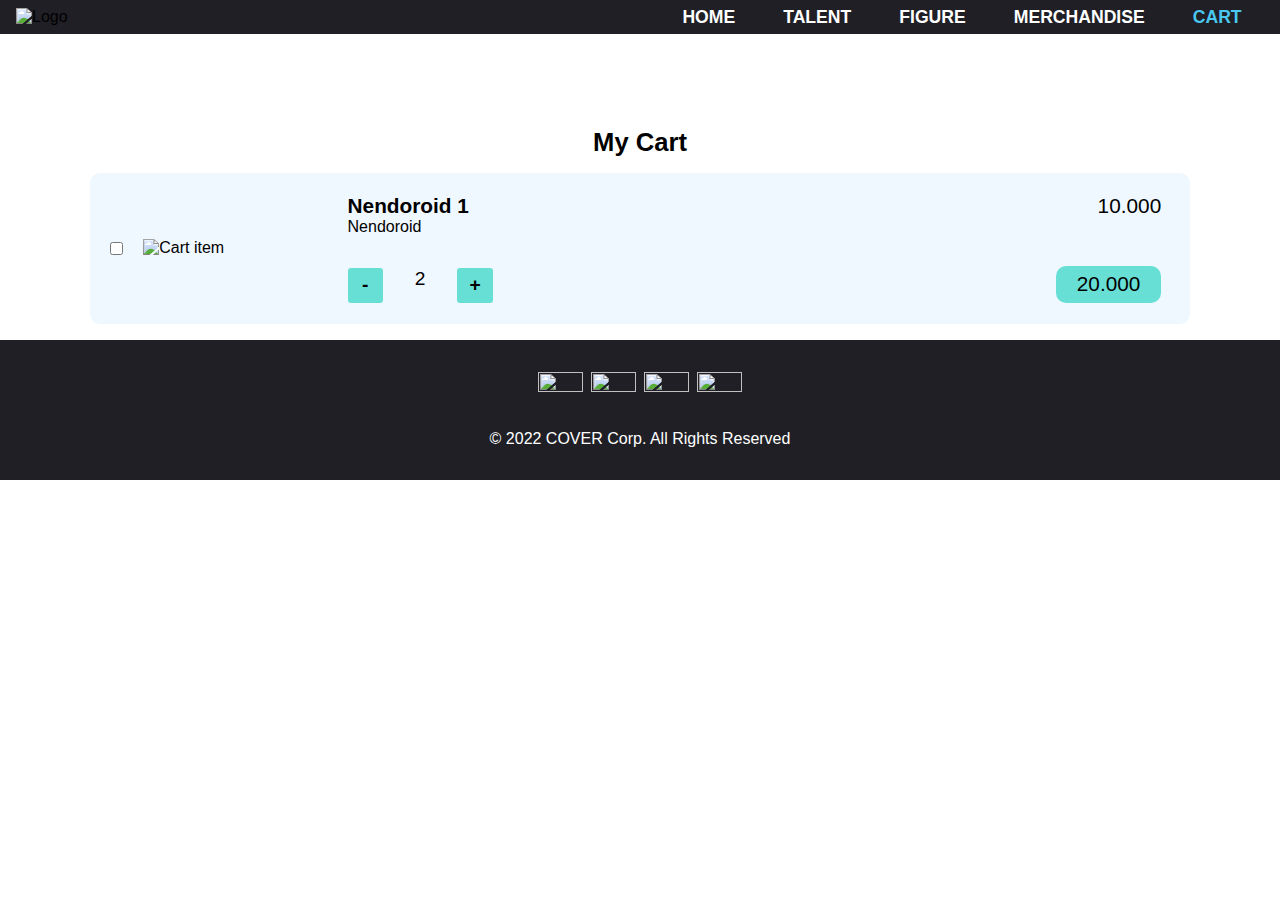
==== cart.html @ 73e629a2 "change add and substract button placement" ====
<!DOCTYPE html>
<html lang="en">
    <head>
        <meta charset="UTF-8" />
        <meta http-equiv="X-UA-Compatible" content="IE=edge" />
        <meta name="viewport" content="width=device-width, initial-scale=1.0" />
        <link rel="shortcut icon" href="./assets/favicon.png" type="image/x-icon" />
        <link href="https://fonts.googleapis.com/icon?family=Material+Icons" rel="stylesheet" />
        <link rel="stylesheet" href="css/style.css" />
        <link rel="stylesheet" href="css/cart.css" />
        <script src="https://code.jquery.com/jquery-3.6.0.min.js" defer></script>
        <script src="js/nav.js" defer></script>
        <script type="module" src="js/cart.js" defer></script>
        <title>VTUBER</title>
    </head>
    <body>
        <header class="header">
            <div class="navigation-parent-container">
                <div class="logo-container">
                    <img class="logo" src="/assets/Logo.png" alt="Logo" />
                </div>
                <span id="mobile-menu-toggle" class="material-icons mobile-menu-toggle"> menu </span>
                <nav>
                    <ul data-visible="false" id="navigation" class="navigation">
                        <li><a href="/index.html">HOME</a></li>
                        <li><a href="/talent.html">TALENT</a></li>
                        <li><a href="/figure.html">FIGURE</a></li>
                        <li><a href="/merch.html">MERCHANDISE</a></li>
                        <li><a class="active" href="/cart.html">CART</a></li>
                    </ul>
                </nav>
                <div class="dropdown-menu-container">
                    <ul class="dropdown-menu">
                        <li><a href="#">Shirt</a></li>
                        <li><a href="#">Poster</a></li>
                        <li><a href="#">Audio pack</a></li>
                    </ul>
                </div>
            </div>
        </header>

        <content class="container">
            <div class="page-title">
                <span>My Cart</span>
            </div>
            <div class="mycart-container">
                <div class="cart-item-container">
                    <div class="cart-checkbox-container">
                        <input class="cart-checkbox" type="checkbox" name="cart" id="" />
                    </div>
                    <div class="cart-pict-container">
                        <img class="cart-pict" src="/assets/en/ame.webp" alt="Cart item" />
                    </div>
                    <div class="cart-details-1">
                        <div class="item-details-1">
                            <div class="item-name">Nendoroid 1</div>
                            <div class="item-type">Nendoroid</div>
                        </div>
                        <div class="item-details-2">
                            <span class="subitem-btn">-</span>
                            <div class="item-count">2</div>
                            <span class="additem-btn">+</span>
                        </div>
                    </div>
                    <div class="cart-details-2">
                        <div class="item-price">10.000</div>
                        <div class="cart-total">20.000</div>
                    </div>
                </div>
            </div>
        </content>

        <footer class="footer">
            <div class="socmed-container">
                <a href="https://www.instagram.com/hololive.id/?hl=id">
                    <img class="socmed-icon" src="./assets/SocialMedia/instagram.png" alt="" />
                </a>
                <a href="https://twitter.com/hololive_id">
                    <img class="socmed-icon" src="./assets/SocialMedia/twitter.png" alt="" />
                </a>
                <a
                    href="https://www.facebook.com/pages/category/Entertainment-website/Hololive-Indonesia-108806367277672/"
                >
                    <img class="socmed-icon" src="./assets/SocialMedia/facebook.png" alt="" />
                </a>
                <a href="https://www.youtube.com/channel/UCfrWoRGlawPQDQxxeIDRP0Q">
                    <img class="socmed-icon" src="./assets/SocialMedia/youtube.png" alt="" />
                </a>
            </div>
            <div class="disclaimer">&copy; 2022 COVER Corp. All Rights Reserved</div>
        </footer>
    </body>
</html>
---- css/style.css ----
:root {
    --color-dark: #201f26;
    --color-neutral: #161616;
    --color-white: white;
    --color-green: #68dfd4;
    --color-blue: #4a85eb;
}

* {
    margin: 0;
    padding: 0;
    box-sizing: border-box;
    /* min-height: 10vh; */
}

input:focus,
select:focus,
textarea:focus,
button:focus {
    outline: none;
}

body {
    font-family: 'Segoe UI', Roboto, Oxygen, Ubuntu, Cantarell, 'Open Sans', 'Helvetica Neue', sans-serif;
}

/* Utility */
.active {
    color: #49c8f1 !important;
}

/* Header */
.navigation-parent-container {
    top: 0;
    display: flex;
    justify-content: space-between;
    align-items: center;
    background-color: var(--color-dark);
    width: 100%;
    position: fixed;
    z-index: 1000;
    transition: background-color 250ms linear;
}

.trans-on-scroll {
    background-color: transparent;
}

.logo {
    width: 4rem;
    margin-block: 0.5rem;
    margin-left: 1rem;
}

.mobile-menu-toggle {
    display: none;
}

.navigation {
    display: flex;
    gap: 3rem;
    list-style: none;
    margin-right: 3vw;
    z-index: 1000;
}

.navigation[data-visible='true'] {
    transform: translateX(0%);
}

.navigation a {
    text-decoration: none;
    font-size: 1.1em;
    font-weight: bold;
    color: white;
}

.dropdown-menu-container {
    position: fixed;
    top: 3.7rem;
    right: 6.3rem;
    background-color: var(--color-dark);
    display: none;
    transform: translateY(-100%);
    transition: transform 350ms ease-out;
    border-radius: 10px;
}

.dropdown-menu-container[data-visible='true'] {
    transform: translateY(0%);
}

.dropdown-menu {
    display: flex;
    flex-direction: column;
    list-style: none;
    padding-top: 0.75rem;
}

.dropdown-menu a {
    padding: 0.5em 2.5em;
    display: block;
    text-decoration: none;
    font-size: 1.1em;
    font-weight: bold;
    color: white;
    width: 100%;
}

.dropdown-menu a:hover {
    background-color: white;
    color: black;
    border-radius: 10px;
}

@media (max-width: 700px) {
    .header {
        position: absolute;
        inset: 0 0 auto;
    }

    .navigation-parent-container {
        position: absolute;
        flex-direction: column;
        align-items: flex-start;
    }

    .transparent {
        background-color: transparent;
    }

    .logo-container {
        align-self: flex-end;
        margin-right: 1.4rem;
    }

    .logo {
        width: 3em;
    }

    .navigation {
        position: fixed;
        flex-direction: column;
        padding-left: 2rem;
        padding-bottom: 2rem;
        padding-top: 5rem;
        gap: 2rem;
        margin: 0;
        right: 45%;
        top: 0;
        left: 0;
        bottom: 0;
        font-size: 4vw;
        background-color: var(--color-neutral);
        transform: translateX(-100%);
        transition: transform 350ms ease-out;
    }

    .navigation a {
        font-size: 0.8em;
    }

    .mobile-menu-toggle {
        display: block;
        position: fixed;
        left: 1.4rem;
        top: 1rem;
        padding: 0.2em;
        cursor: pointer;
        z-index: 1001;
        font-size: 1.5em;
        background-color: var(--color-white);
    }
}

/* Footer */
.footer {
    display: flex;
    flex-direction: column;
    align-items: center;
    padding-block: 2rem;
    gap: 0.8rem;
    background-color: var(--color-dark);
    color: var(--color-white);
}

.socmed-container {
    display: flex;
    gap: 0.5rem;
}

.socmed-icon {
    aspect-ratio: 1;
    width: 5vh;
}
---- css/cart.css ----
.container {
    display: block;
    margin-top: 8rem;
}

.page-title {
    font-size: 1.6rem;
    font-weight: bold;
    text-align: center;
}

.mycart-container {
    display: flex;
    flex-direction: column;
    gap: 1rem;
    margin-block: 1rem;
}

.cart-item-container {
    display: flex;
    align-items: center;
    background-color: aliceblue;
    margin-inline: 10vh;
    border-radius: 10px;
    padding-block: 1.3rem;
}

.cart-checkbox-container {
    width: 5%;
    display: flex;
    justify-content: center;
    padding-inline: 1.2rem;
}

.cart-pict-container {
    padding-inline-end: 1.8rem;
    width: 25vh;
}

.cart-pict {
    width: 100%;
}

.cart-details-1 {
    width: 55%;
    display: flex;
    flex-direction: column;
    gap: 2rem;
}

.item-details-1 {
    display: flex;
    flex-direction: column;
}

.item-name {
    font-weight: 600;
    font-size: 1.3rem;
}

.item-details-2 {
    display: flex;
    gap: 2rem;
    font-size: 1.2rem;
}

.additem-btn,
.subitem-btn {
    display: flex;
    justify-content: center;
    align-items: center;
    background-color: var(--color-green);
    aspect-ratio: 1;
    width: 2.2rem;
    font-weight: bold;
    cursor: pointer;
    border-radius: 3px;
}

.cart-details-2 {
    width: 30%;
    display: flex;
    flex-direction: column;
    align-items: flex-end;
    justify-content: space-between;
    gap: 3rem;
    padding-inline: 1.8rem;
    font-size: 1.3rem;
}

.cart-total {
    background-color: var(--color-green);
    border-radius: 10px;
    padding: 0.3em 1em;
}

@media (max-width: 700px) {
    .container {
        margin-top: 6rem;
    }

    .cart-item-container {
        margin-inline: 1rem;
    }

    .cart-pict-container {
        padding-inline-end: 1rem;
    }

    .item-name {
        font-size: 1rem;
    }

    .item-type {
        font-size: 1rem;
    }

    .item-details-2 {
        gap: 1.1rem;
        font-size: 1.1rem;
    }

    .additem-btn,
    .subitem-btn {
        width: 1.5rem;
    }

    .cart-details-2 {
        font-size: 1rem;
        padding-inline: 1rem;
    }
}
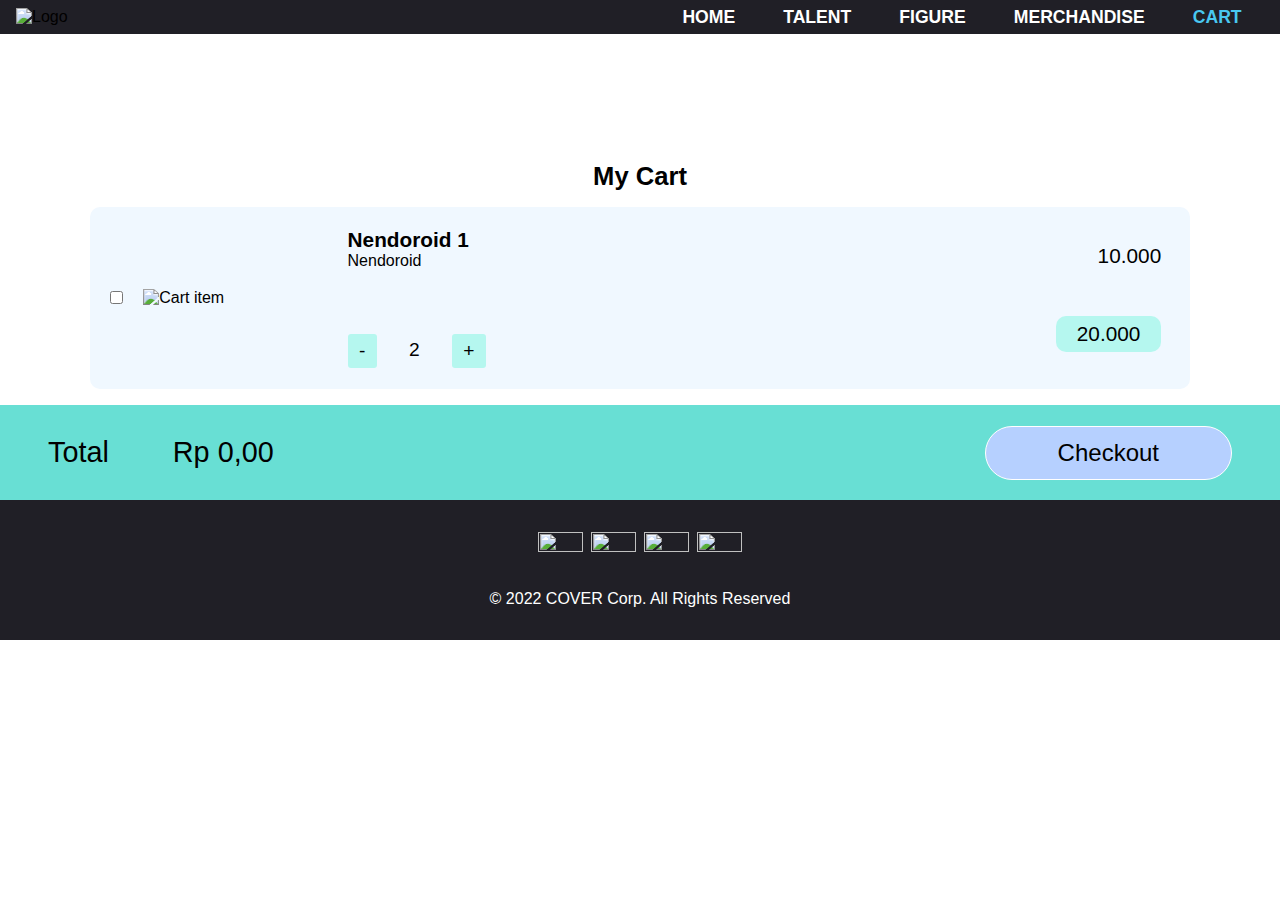
==== commit 547c541c: "changes" ====
--- a/cart.html
+++ b/cart.html
@@ -31,9 +31,9 @@
                 </nav>
                 <div class="dropdown-menu-container">
                     <ul class="dropdown-menu">
-                        <li><a href="#">Shirt</a></li>
-                        <li><a href="#">Poster</a></li>
-                        <li><a href="#">Audio pack</a></li>
+                        <li><a class="dropdown-tab" tab="poster" href="/merch.html">Poster</a></li>
+                        <li><a class="dropdown-tab" tab="shirt" href="/merch.html">Shirt</a></li>
+                        <li><a class="dropdown-tab" tab="audio" href="/merch.html">Audio pack</a></li>
                     </ul>
                 </div>
             </div>
@@ -56,6 +56,9 @@
                             <div class="item-name">Nendoroid 1</div>
                             <div class="item-type">Nendoroid</div>
                         </div>
+                        <div class="harga">
+                            <div class="item-price">10.000</div>
+                        </div>
                         <div class="item-details-2">
                             <span class="subitem-btn">-</span>
                             <div class="item-count">2</div>
@@ -66,6 +69,15 @@
                         <div class="item-price">10.000</div>
                         <div class="cart-total">20.000</div>
                     </div>
+                </div>
+            </div>
+            <div class="total-cart-container">
+                <div class="total-left">
+                    <div class="total">Total</div>
+                    <div class="total-price">Price</div>
+                </div>
+                <div class="checkout-button-container">
+                    <button class="checkout-button">Checkout</button>
                 </div>
             </div>
         </content>
--- a/css/style.css
+++ b/css/style.css
@@ -37,7 +37,7 @@
     align-items: center;
     background-color: var(--color-dark);
     width: 100%;
-    position: fixed;
+    position: sticky;
     z-index: 1000;
     transition: background-color 250ms linear;
 }
--- a/css/cart.css
+++ b/css/cart.css
@@ -53,6 +53,10 @@
     flex-direction: column;
 }
 
+.harga .item-price {
+    display: none;
+}
+
 .item-name {
     font-weight: 600;
     font-size: 1.3rem;
@@ -64,17 +68,22 @@
     font-size: 1.2rem;
 }
 
+.item-count {
+    padding-top: 0.25em;
+}
+
 .additem-btn,
 .subitem-btn {
     display: flex;
     justify-content: center;
     align-items: center;
-    background-color: var(--color-green);
+    background-color: rgb(181, 247, 239);
     aspect-ratio: 1;
-    width: 2.2rem;
-    font-weight: bold;
+    /* width: 2rem; */
+    /* font-weight: bold; */
     cursor: pointer;
     border-radius: 3px;
+    padding: 0.1em 0.6em;
 }
 
 .cart-details-2 {
@@ -89,9 +98,37 @@
 }
 
 .cart-total {
-    background-color: var(--color-green);
+    background-color: rgb(181, 247, 239);
     border-radius: 10px;
     padding: 0.3em 1em;
+}
+
+/* total checkout */
+.total-cart-container {
+    display: flex;
+    align-items: center;
+    position: sticky;
+    bottom: 0;
+    z-index: 1;
+    background-color: var(--color-green);
+    padding: 1.3em 3em;
+    justify-content: space-between;
+}
+
+.total-left {
+    font-size: 1.8rem;
+    display: flex;
+    gap: 5vw;
+    font-family: Verdana, Geneva, Tahoma, sans-serif;
+}
+
+.checkout-button {
+    padding: 0.5em 3em;
+    background-color: rgb(182, 208, 255);
+    border-radius: 50px;
+    border: 1px solid white;
+    cursor: pointer;
+    font-size: 1.5em;
 }
 
 @media (max-width: 700px) {
@@ -108,7 +145,7 @@
     }
 
     .item-name {
-        font-size: 1rem;
+        font-size: 1.3rem;
     }
 
     .item-type {
@@ -117,7 +154,7 @@
 
     .item-details-2 {
         gap: 1.1rem;
-        font-size: 1.1rem;
+        font-size: 1.3rem;
     }
 
     .additem-btn,
@@ -125,8 +162,26 @@
         width: 1.5rem;
     }
 
+    .total-left {
+        font-size: 1.2rem;
+    }
+
+    .total-cart-container {
+        padding-inline: 1.2em;
+    }
+
+    .checkout-button {
+        font-size: 1rem;
+    }
+    .cart-details-1 {
+        gap: 0.5rem;
+    }
     .cart-details-2 {
-        font-size: 1rem;
-        padding-inline: 1rem;
+        display: none;
+    }
+
+    .harga .item-price {
+        display: block;
+        /* background-color: black; */
     }
 }
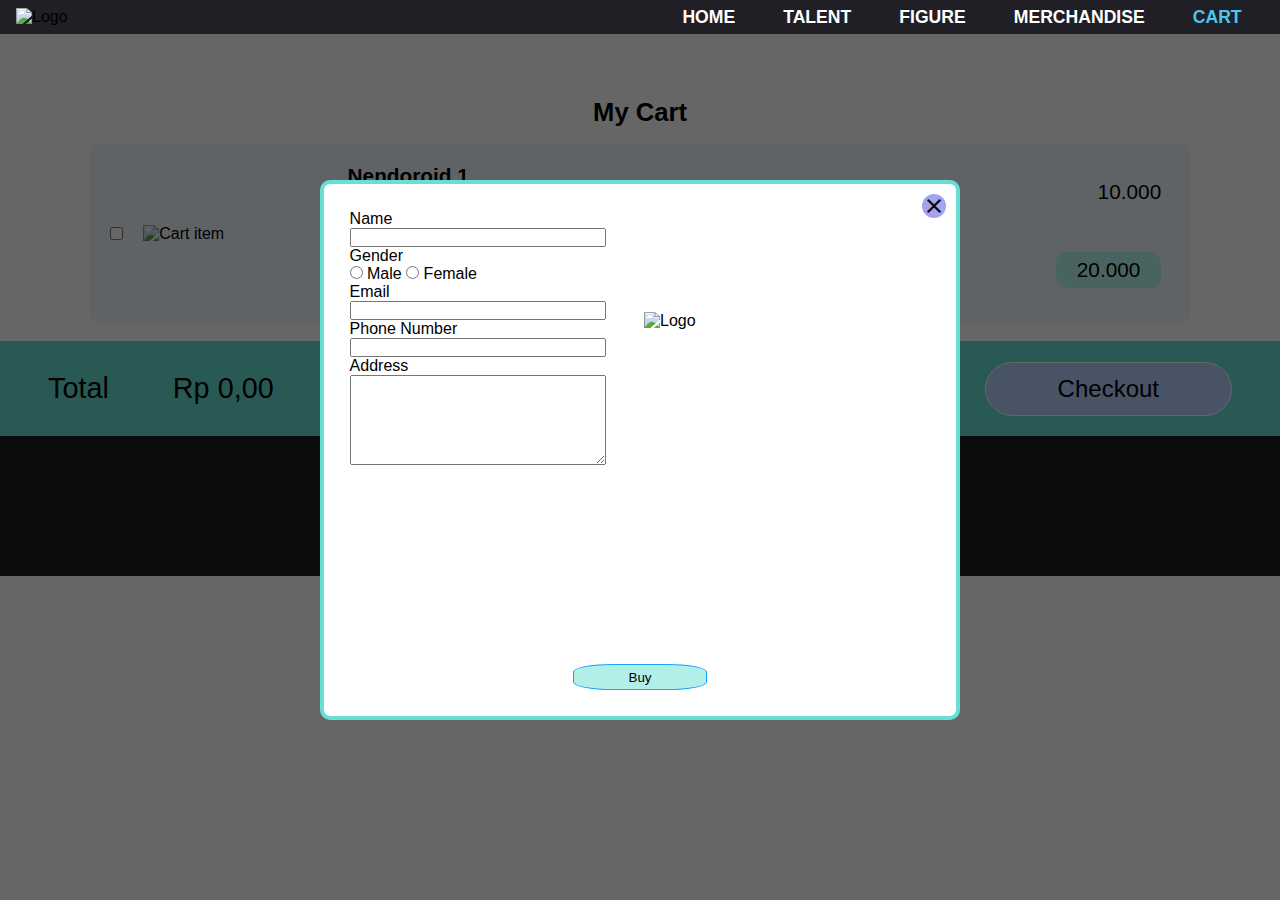
==== commit cb953476: "hasil kerkel" ====
--- a/cart.html
+++ b/cart.html
@@ -80,6 +80,43 @@
                     <button class="checkout-button">Checkout</button>
                 </div>
             </div>
+
+            <div class="popup-container">
+                <div class="popup">
+                    <div class="form">
+                        <form>
+                            <label for="name">Name</label> <br />
+                            <input type="text" name="name" id="name" />
+                            <br />
+
+                            <label for="gender">Gender</label> <br />
+                            <input type="radio" name="gender" id="genderMale" /> Male
+                            <input type="radio" name="gender" id="genderFemale" /> Female
+                            <br />
+
+                            <label for="email">Email</label> <br />
+                            <input type="text" name="email" id="email" />
+                            <br />
+
+                            <label for="phone">Phone Number</label> <br />
+                            <input type="number" name="phone" id="phone" />
+                            <br />
+
+                            <label for="address">Address</label> <br />
+                            <textarea name="address" id="address" cols="30" rows="10"></textarea>
+                            <br />
+                        </form>
+                        <div class="form-img-container">
+                            <img class="form-img" src="/assets/Logo.png" alt="Logo" />
+                        </div>
+                        <span class="material-icons close-icon"> close </span>
+                    </div>
+                    <div class="popup-button-submit">
+                        <!-- <button class="cancel">Cancel</button> -->
+                        <button class="submit">Buy</button>
+                    </div>
+                </div>
+            </div>
         </content>
 
         <footer class="footer">
--- a/css/style.css
+++ b/css/style.css
@@ -30,15 +30,18 @@
 }
 
 /* Header */
+.header {
+    top: 0;
+    position: sticky;
+    z-index: 1000000000;
+}
+
 .navigation-parent-container {
-    top: 0;
     display: flex;
     justify-content: space-between;
     align-items: center;
     background-color: var(--color-dark);
     width: 100%;
-    position: sticky;
-    z-index: 1000;
     transition: background-color 250ms linear;
 }
 
@@ -154,6 +157,7 @@
         background-color: var(--color-neutral);
         transform: translateX(-100%);
         transition: transform 350ms ease-out;
+        /* transition: transform 350ms; */
     }
 
     .navigation a {
--- a/css/cart.css
+++ b/css/cart.css
@@ -1,6 +1,6 @@
 .container {
     display: block;
-    margin-top: 8rem;
+    margin-top: 4rem;
 }
 
 .page-title {
@@ -131,6 +131,89 @@
     font-size: 1.5em;
 }
 
+/* Popup */
+.popup-container {
+    background-color: rgb(0, 0, 0, 60%);
+    position: fixed;
+    display: flex;
+    align-items: center;
+    justify-content: center;
+    inset: 0;
+    z-index: 99999999;
+}
+
+.popup {
+    position: relative;
+    width: 50vw;
+    height: 60vh;
+    background-color: rgb(255, 255, 255);
+    padding: 2vw;
+    border-radius: 10px;
+    border: 4px solid var(--color-green);
+    display: flex;
+    flex-direction: column;
+    gap: 5vh;
+}
+
+.form {
+    display: flex;
+    flex-direction: row;
+    flex: 1;
+    gap: 3vw;
+}
+
+.form-img-container {
+    display: flex;
+    /* padding: 1em; */
+    justify-content: center;
+    align-items: center;
+}
+
+.form-img-container > img {
+    height: 50%;
+}
+
+/* .form-img {
+    height: 50%;
+    justify-content: center;
+    align-items: center;
+} */
+
+.close-icon {
+    display: block;
+    background-color: rgb(163, 163, 240);
+    position: absolute;
+    top: 10px;
+    right: 10px;
+    border-radius: 50%;
+    cursor: pointer;
+}
+
+input[type='text'],
+input[type='number'] {
+    width: 20vw;
+}
+
+textarea {
+    width: 20vw;
+    height: 10vh;
+}
+
+.popup-button-submit {
+    justify-content: center;
+    margin: auto;
+}
+
+.submit {
+    width: 10em;
+    height: 2em;
+    border-radius: 30%;
+    background-color: rgb(179, 239, 233);
+    color: black;
+    border: 1px solid rgb(24, 160, 251);
+    cursor: pointer;
+}
+
 @media (max-width: 700px) {
     .container {
         margin-top: 6rem;
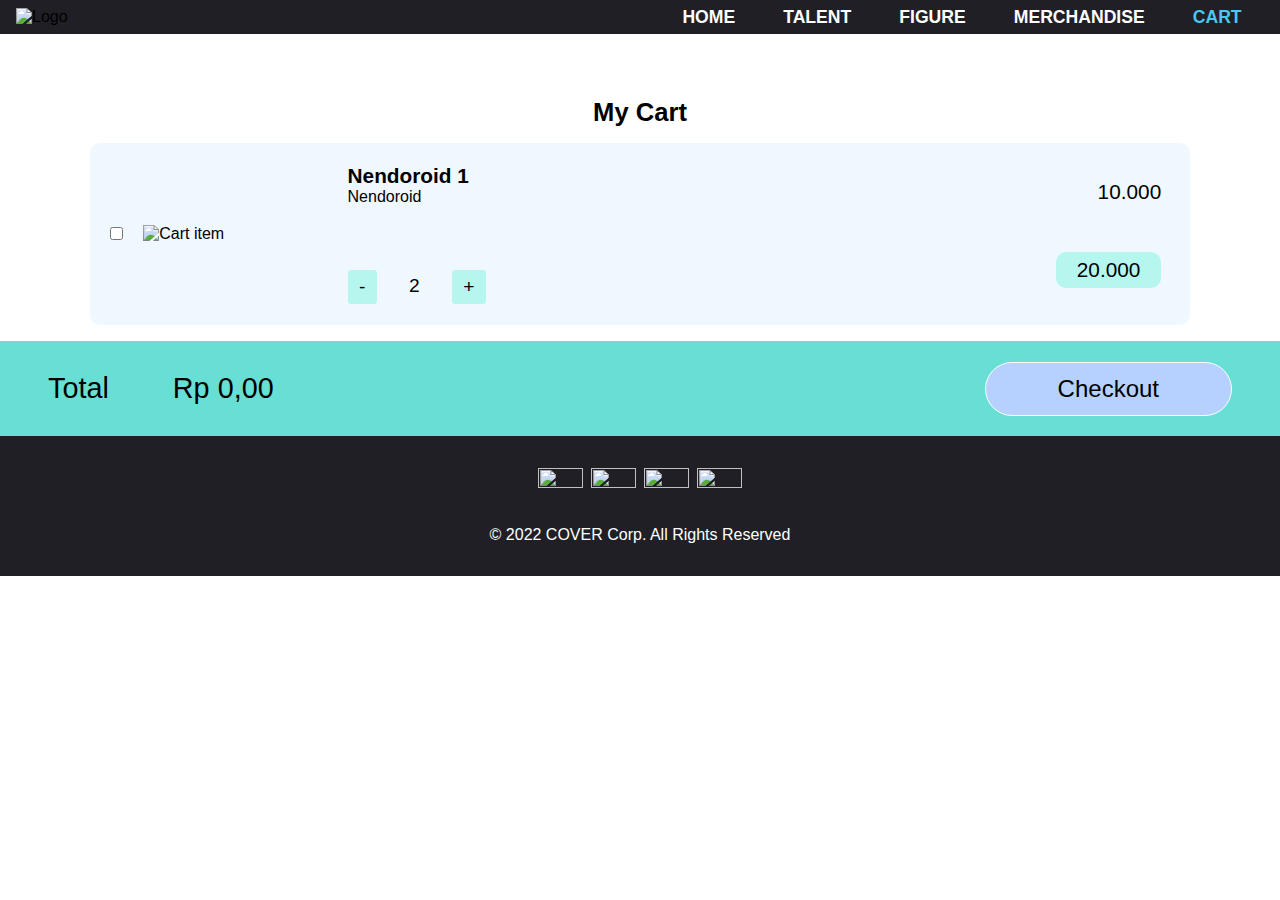
==== commit d5ef9446: "merge sharon's changes" ====
--- a/cart.html
+++ b/cart.html
@@ -112,7 +112,6 @@
                         <span class="material-icons close-icon"> close </span>
                     </div>
                     <div class="popup-button-submit">
-                        <!-- <button class="cancel">Cancel</button> -->
                         <button class="submit">Buy</button>
                     </div>
                 </div>
--- a/css/cart.css
+++ b/css/cart.css
@@ -140,6 +140,7 @@
     justify-content: center;
     inset: 0;
     z-index: 99999999;
+    display: none;
 }
 
 .popup {
@@ -152,14 +153,14 @@
     border: 4px solid var(--color-green);
     display: flex;
     flex-direction: column;
-    gap: 5vh;
+    /* gap: 0.2em; */
 }
 
 .form {
     display: flex;
     flex-direction: row;
     flex: 1;
-    gap: 3vw;
+    /* gap: 3vw; */
 }
 
 .form-img-container {
@@ -169,15 +170,9 @@
     align-items: center;
 }
 
-.form-img-container > img {
-    height: 50%;
-}
-
-/* .form-img {
-    height: 50%;
-    justify-content: center;
-    align-items: center;
-} */
+.form-img {
+    width: 55%;
+}
 
 .close-icon {
     display: block;
@@ -191,17 +186,17 @@
 
 input[type='text'],
 input[type='number'] {
-    width: 20vw;
+    width: 35vw;
 }
 
 textarea {
-    width: 20vw;
+    width: 35vw;
     height: 10vh;
 }
 
 .popup-button-submit {
     justify-content: center;
-    margin: auto;
+    margin: 1em auto;
 }
 
 .submit {
@@ -267,4 +262,15 @@
         display: block;
         /* background-color: black; */
     }
-}
+
+    .form-img-container {
+        display: none;
+    }
+
+    .form {
+        display: flex;
+        flex-direction: column;
+        align-items: center;
+        justify-content: center;
+    }
+}
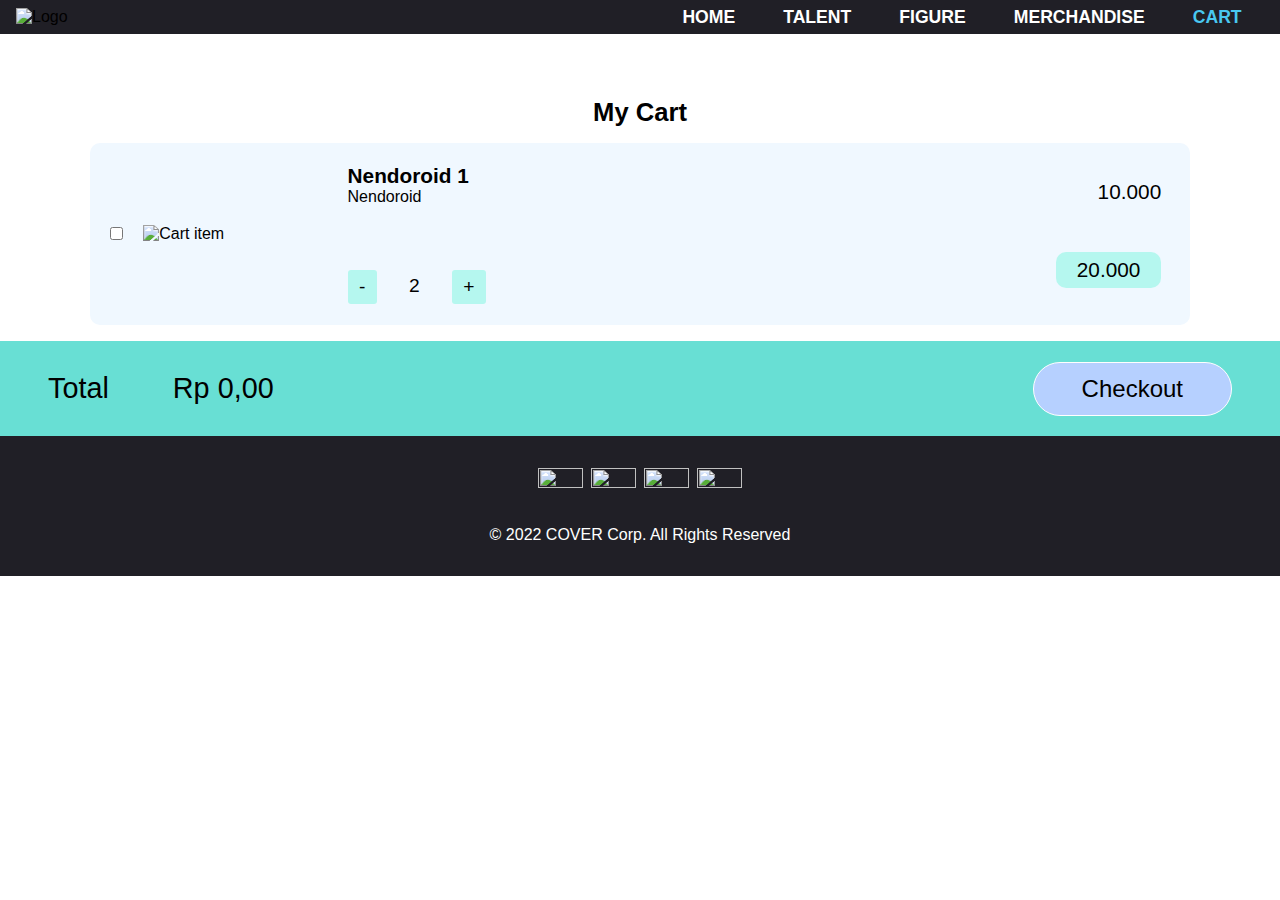
==== commit a21db9c0: "Improve cart page layout and responsiveness" ====
--- a/cart.html
+++ b/cart.html
@@ -83,8 +83,11 @@
 
             <div class="popup-container">
                 <div class="popup">
-                    <div class="form">
-                        <form>
+                    <div class="form-img-container">
+                        <img class="form-img" src="/assets/Logo.png" alt="Logo" />
+                    </div>
+                    <div class="form-container">
+                        <form class="form">
                             <label for="name">Name</label> <br />
                             <input type="text" name="name" id="name" />
                             <br />
@@ -99,23 +102,19 @@
                             <br />
 
                             <label for="phone">Phone Number</label> <br />
-                            <input type="number" name="phone" id="phone" />
+                            <input type="tel" name="phone" id="phone" />
                             <br />
 
                             <label for="address">Address</label> <br />
                             <textarea name="address" id="address" cols="30" rows="10"></textarea>
                             <br />
                         </form>
-                        <div class="form-img-container">
-                            <img class="form-img" src="/assets/Logo.png" alt="Logo" />
-                        </div>
                         <span class="material-icons close-icon"> close </span>
                     </div>
-                    <div class="popup-button-submit">
-                        <button class="submit">Buy</button>
-                    </div>
+                    <button id="buy" class="submit">Buy</button>
                 </div>
             </div>
+            <span class="material-icons deleteicon"> delete </span>
         </content>
 
         <footer class="footer">
--- a/css/cart.css
+++ b/css/cart.css
@@ -79,8 +79,6 @@
     align-items: center;
     background-color: rgb(181, 247, 239);
     aspect-ratio: 1;
-    /* width: 2rem; */
-    /* font-weight: bold; */
     cursor: pointer;
     border-radius: 3px;
     padding: 0.1em 0.6em;
@@ -123,12 +121,24 @@
 }
 
 .checkout-button {
-    padding: 0.5em 3em;
+    padding: 0.5em 2em;
     background-color: rgb(182, 208, 255);
     border-radius: 50px;
     border: 1px solid white;
     cursor: pointer;
     font-size: 1.5em;
+}
+
+/* Delete icon */
+.deleteicon {
+    display: none;
+    position: fixed;
+    top: 20%;
+    right: 1%;
+    background-color: palegreen;
+    border-radius: 50%;
+    padding: 0.4em;
+    cursor: pointer;
 }
 
 /* Popup */
@@ -145,33 +155,30 @@
 
 .popup {
     position: relative;
-    width: 50vw;
-    height: 60vh;
     background-color: rgb(255, 255, 255);
-    padding: 2vw;
+    padding: 1em 6em;
     border-radius: 10px;
     border: 4px solid var(--color-green);
     display: flex;
     flex-direction: column;
-    /* gap: 0.2em; */
-}
-
-.form {
-    display: flex;
-    flex-direction: row;
-    flex: 1;
-    /* gap: 3vw; */
+    align-items: center;
+}
+
+.form-container {
+    display: flex;
+    justify-content: center;
+    align-items: center;
 }
 
 .form-img-container {
-    display: flex;
-    /* padding: 1em; */
+    width: 4rem;
+    display: flex;
     justify-content: center;
     align-items: center;
 }
 
 .form-img {
-    width: 55%;
+    width: 100%;
 }
 
 .close-icon {
@@ -185,24 +192,33 @@
 }
 
 input[type='text'],
-input[type='number'] {
-    width: 35vw;
-}
-
+input[type='tel'],
 textarea {
-    width: 35vw;
+    border: none;
+    background-color: aliceblue;
+    border-radius: 2px;
+    padding: 0.6em 0.5em;
+    margin-block: 0.3rem 1rem;
+    width: 100%;
+}
+
+input[type='radio'] {
+    margin-block: 0.3rem 1rem;
+}
+
+label {
+    font-weight: 500;
+}
+
+textarea {
+    resize: none;
+    width: 100%;
     height: 10vh;
 }
 
-.popup-button-submit {
-    justify-content: center;
-    margin: 1em auto;
-}
-
 .submit {
-    width: 10em;
-    height: 2em;
-    border-radius: 30%;
+    padding: 0.4em 2em;
+    border-radius: 10px;
     background-color: rgb(179, 239, 233);
     color: black;
     border: 1px solid rgb(24, 160, 251);
@@ -241,7 +257,7 @@
     }
 
     .total-left {
-        font-size: 1.2rem;
+        font-size: 0.9rem;
     }
 
     .total-cart-container {
@@ -254,23 +270,16 @@
     .cart-details-1 {
         gap: 0.5rem;
     }
+
     .cart-details-2 {
         display: none;
     }
 
     .harga .item-price {
         display: block;
-        /* background-color: black; */
-    }
-
-    .form-img-container {
-        display: none;
-    }
-
-    .form {
-        display: flex;
-        flex-direction: column;
-        align-items: center;
-        justify-content: center;
-    }
-}
+    }
+
+    .popup {
+        padding: 2em;
+    }
+}
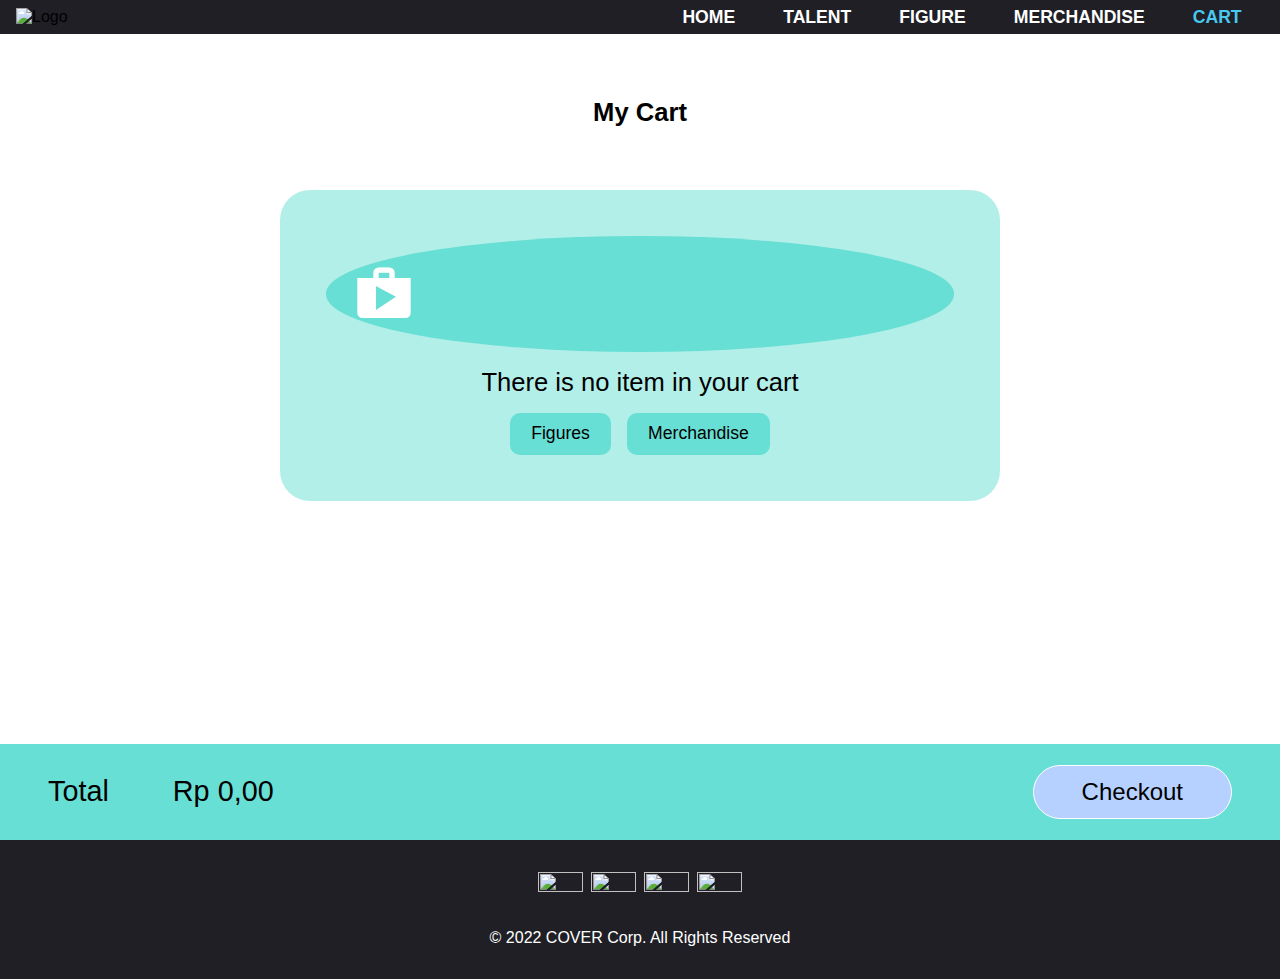
==== commit 9a3e07f6: "Add no item warning in cart page" ====
--- a/cart.html
+++ b/cart.html
@@ -44,30 +44,14 @@
                 <span>My Cart</span>
             </div>
             <div class="mycart-container">
-                <div class="cart-item-container">
-                    <div class="cart-checkbox-container">
-                        <input class="cart-checkbox" type="checkbox" name="cart" id="" />
-                    </div>
-                    <div class="cart-pict-container">
-                        <img class="cart-pict" src="/assets/en/ame.webp" alt="Cart item" />
-                    </div>
-                    <div class="cart-details-1">
-                        <div class="item-details-1">
-                            <div class="item-name">Nendoroid 1</div>
-                            <div class="item-type">Nendoroid</div>
+                <div class="warning-container">
+                    <div class="warning-card">
+                        <span class="material-icons shoppingbag-icons"> shopping_bag </span>
+                        <span class="warning">There is no item in your cart</span>
+                        <div class="shop-btn-container">
+                            <button class="shop-btn figures-btn">Figures</button>
+                            <button class="shop-btn merch-btn">Merchandise</button>
                         </div>
-                        <div class="harga">
-                            <div class="item-price">10.000</div>
-                        </div>
-                        <div class="item-details-2">
-                            <span class="subitem-btn">-</span>
-                            <div class="item-count">2</div>
-                            <span class="additem-btn">+</span>
-                        </div>
-                    </div>
-                    <div class="cart-details-2">
-                        <div class="item-price">10.000</div>
-                        <div class="cart-total">20.000</div>
                     </div>
                 </div>
             </div>
--- a/css/style.css
+++ b/css/style.css
@@ -33,7 +33,7 @@
 .header {
     top: 0;
     position: sticky;
-    z-index: 1000000000;
+    z-index: 999999;
 }
 
 .navigation-parent-container {
--- a/css/cart.css
+++ b/css/cart.css
@@ -14,8 +14,54 @@
     flex-direction: column;
     gap: 1rem;
     margin-block: 1rem;
-}
-
+    min-height: 65vh;
+}
+
+/* Warning */
+.warning-container {
+    display: flex;
+    flex-direction: column;
+    justify-content: center;
+    align-items: center;
+    font-size: 1.6rem;
+    font-weight: 500;
+    min-height: 45vh;
+}
+
+.warning-card {
+    display: flex;
+    flex-direction: column;
+    align-items: center;
+    gap: 1rem;
+    background-color: rgba(104, 223, 212, 50%);
+    border-radius: 30px;
+    padding: 1.8em;
+}
+
+.shop-btn-container {
+    display: flex;
+    gap: 1rem;
+}
+
+.shop-btn {
+    border: none;
+    border-radius: 10px;
+    background-color: var(--color-green);
+    padding: 0.6em 1.2em;
+    font-weight: 500;
+    font-size: 1.1rem;
+    cursor: pointer;
+}
+
+.shoppingbag-icons {
+    font-size: 4rem;
+    color: white;
+    background-color: var(--color-green);
+    border-radius: 50%;
+    padding: 0.4em;
+}
+
+/* Cart item */
 .cart-item-container {
     display: flex;
     align-items: center;
@@ -282,4 +328,17 @@
     .popup {
         padding: 2em;
     }
-}
+
+    /* Warning */
+    .warning-container {
+        font-size: 1rem;
+    }
+
+    .warning-card {
+        padding: 1.8em;
+    }
+
+    .shop-btn {
+        font-size: 0.9rem;
+    }
+}
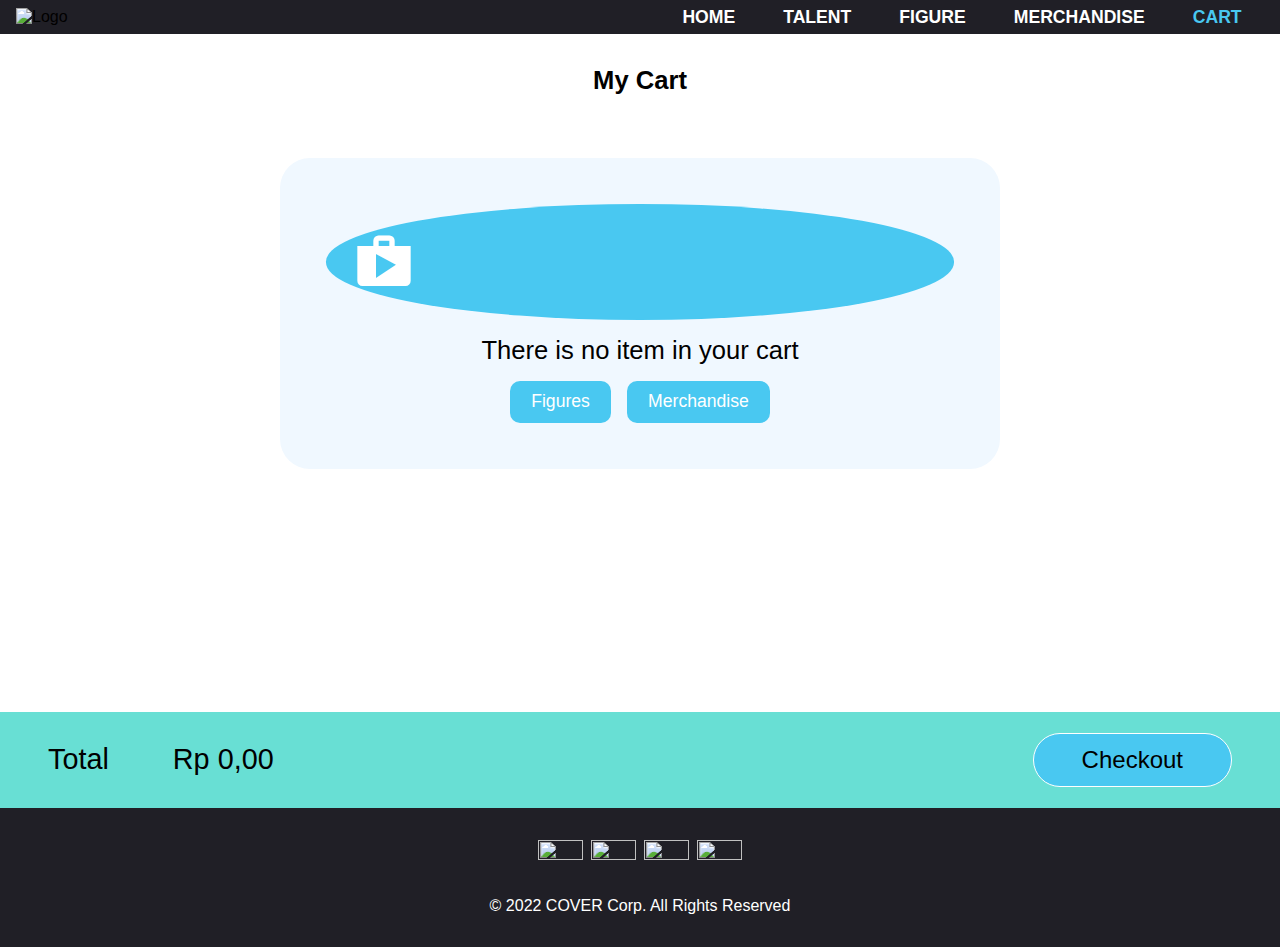
==== commit 26352869: "Implement screensaver" ====
--- a/cart.html
+++ b/cart.html
@@ -8,9 +8,11 @@
         <link href="https://fonts.googleapis.com/icon?family=Material+Icons" rel="stylesheet" />
         <link rel="stylesheet" href="css/style.css" />
         <link rel="stylesheet" href="css/cart.css" />
+        <link rel="stylesheet" href="css/screensaver.css" />
         <script src="https://code.jquery.com/jquery-3.6.0.min.js" defer></script>
         <script src="js/nav.js" defer></script>
         <script type="module" src="js/cart.js" defer></script>
+        <script type="module" src="js/screensaver.js" defer></script>
         <title>VTUBER</title>
     </head>
     <body>
@@ -31,9 +33,9 @@
                 </nav>
                 <div class="dropdown-menu-container">
                     <ul class="dropdown-menu">
-                        <li><a class="dropdown-tab" tab="poster" href="/merch.html">Poster</a></li>
                         <li><a class="dropdown-tab" tab="shirt" href="/merch.html">Shirt</a></li>
                         <li><a class="dropdown-tab" tab="audio" href="/merch.html">Audio pack</a></li>
+                        <li><a class="dropdown-tab" tab="poster" href="/merch.html">Poster</a></li>
                     </ul>
                 </div>
             </div>
@@ -120,5 +122,8 @@
             </div>
             <div class="disclaimer">&copy; 2022 COVER Corp. All Rights Reserved</div>
         </footer>
+        <div class="screensaver-container">
+            <canvas id="canvas"></canvas>
+        </div>
     </body>
 </html>
--- a/css/style.css
+++ b/css/style.css
@@ -1,16 +1,16 @@
 :root {
     --color-dark: #201f26;
     --color-neutral: #161616;
-    --color-white: white;
+    --color-white-1: aliceblue;
+    --color-white-2: white;
     --color-green: #68dfd4;
-    --color-blue: #4a85eb;
+    --color-blue: #49c8f1;
 }
 
 * {
     margin: 0;
     padding: 0;
     box-sizing: border-box;
-    /* min-height: 10vh; */
 }
 
 input:focus,
@@ -26,7 +26,7 @@
 
 /* Utility */
 .active {
-    color: #49c8f1 !important;
+    color: var(--color-blue) !important;
 }
 
 /* Header */
@@ -75,7 +75,7 @@
     text-decoration: none;
     font-size: 1.1em;
     font-weight: bold;
-    color: white;
+    color: var(--color-white-2);
 }
 
 .dropdown-menu-container {
@@ -106,13 +106,13 @@
     text-decoration: none;
     font-size: 1.1em;
     font-weight: bold;
-    color: white;
+    color: var(--color-white-2);
     width: 100%;
 }
 
 .dropdown-menu a:hover {
-    background-color: white;
-    color: black;
+    background-color: var(--color-white-2);
+    color: var(--color-neutral);
     border-radius: 10px;
 }
 
@@ -157,7 +157,6 @@
         background-color: var(--color-neutral);
         transform: translateX(-100%);
         transition: transform 350ms ease-out;
-        /* transition: transform 350ms; */
     }
 
     .navigation a {
@@ -173,7 +172,7 @@
         cursor: pointer;
         z-index: 1001;
         font-size: 1.5em;
-        background-color: var(--color-white);
+        background-color: var(--color-white-2);
     }
 }
 
@@ -185,7 +184,7 @@
     padding-block: 2rem;
     gap: 0.8rem;
     background-color: var(--color-dark);
-    color: var(--color-white);
+    color: var(--color-white-2);
 }
 
 .socmed-container {
--- a/css/cart.css
+++ b/css/cart.css
@@ -1,6 +1,6 @@
 .container {
     display: block;
-    margin-top: 4rem;
+    margin-top: 2rem;
 }
 
 .page-title {
@@ -33,7 +33,7 @@
     flex-direction: column;
     align-items: center;
     gap: 1rem;
-    background-color: rgba(104, 223, 212, 50%);
+    background-color: var(--color-white-1);
     border-radius: 30px;
     padding: 1.8em;
 }
@@ -46,17 +46,18 @@
 .shop-btn {
     border: none;
     border-radius: 10px;
-    background-color: var(--color-green);
+    background-color: var(--color-blue);
     padding: 0.6em 1.2em;
     font-weight: 500;
     font-size: 1.1rem;
     cursor: pointer;
+    color: var(--color-white-2);
 }
 
 .shoppingbag-icons {
     font-size: 4rem;
-    color: white;
-    background-color: var(--color-green);
+    color: var(--color-white-2);
+    background-color: var(--color-blue);
     border-radius: 50%;
     padding: 0.4em;
 }
@@ -65,7 +66,7 @@
 .cart-item-container {
     display: flex;
     align-items: center;
-    background-color: aliceblue;
+    background-color: var(--color-white-1);
     margin-inline: 10vh;
     border-radius: 10px;
     padding-block: 1.3rem;
@@ -123,7 +124,7 @@
     display: flex;
     justify-content: center;
     align-items: center;
-    background-color: rgb(181, 247, 239);
+    background-color: var(--color-blue);
     aspect-ratio: 1;
     cursor: pointer;
     border-radius: 3px;
@@ -142,7 +143,7 @@
 }
 
 .cart-total {
-    background-color: rgb(181, 247, 239);
+    background-color: var(--color-blue);
     border-radius: 10px;
     padding: 0.3em 1em;
 }
@@ -168,7 +169,7 @@
 
 .checkout-button {
     padding: 0.5em 2em;
-    background-color: rgb(182, 208, 255);
+    background-color: var(--color-blue);
     border-radius: 50px;
     border: 1px solid white;
     cursor: pointer;
@@ -180,10 +181,12 @@
     display: none;
     position: fixed;
     top: 20%;
-    right: 1%;
+    right: 2%;
     background-color: palegreen;
     border-radius: 50%;
-    padding: 0.4em;
+    padding: 0.5em;
+    font-size: 1.6rem;
+    box-shadow: 2px 2px 10px rgba(0, 0, 0, 15%);
     cursor: pointer;
 }
 
@@ -201,7 +204,7 @@
 
 .popup {
     position: relative;
-    background-color: rgb(255, 255, 255);
+    background-color: var(--color-white-2);
     padding: 1em 6em;
     border-radius: 10px;
     border: 4px solid var(--color-green);
@@ -229,7 +232,7 @@
 
 .close-icon {
     display: block;
-    background-color: rgb(163, 163, 240);
+    background-color: var(--color-blue);
     position: absolute;
     top: 10px;
     right: 10px;
@@ -241,7 +244,7 @@
 input[type='tel'],
 textarea {
     border: none;
-    background-color: aliceblue;
+    background-color: var(--color-white-1);
     border-radius: 2px;
     padding: 0.6em 0.5em;
     margin-block: 0.3rem 1rem;
@@ -265,9 +268,9 @@
 .submit {
     padding: 0.4em 2em;
     border-radius: 10px;
-    background-color: rgb(179, 239, 233);
+    background-color: var(--color-blue);
     color: black;
-    border: 1px solid rgb(24, 160, 251);
+    border: none;
     cursor: pointer;
 }
 
@@ -341,4 +344,9 @@
     .shop-btn {
         font-size: 0.9rem;
     }
-}
+
+    /* Delete icon */
+    .deleteicon {
+        top: 13%;
+    }
+}
--- a/css/screensaver.css
+++ b/css/screensaver.css
@@ -0,0 +1,7 @@
+.screensaver-container {
+    display: none;
+    position: fixed;
+    inset: 0;
+    background-color: rgba(0, 0, 0, 80%);
+    z-index: 99999999;
+}
